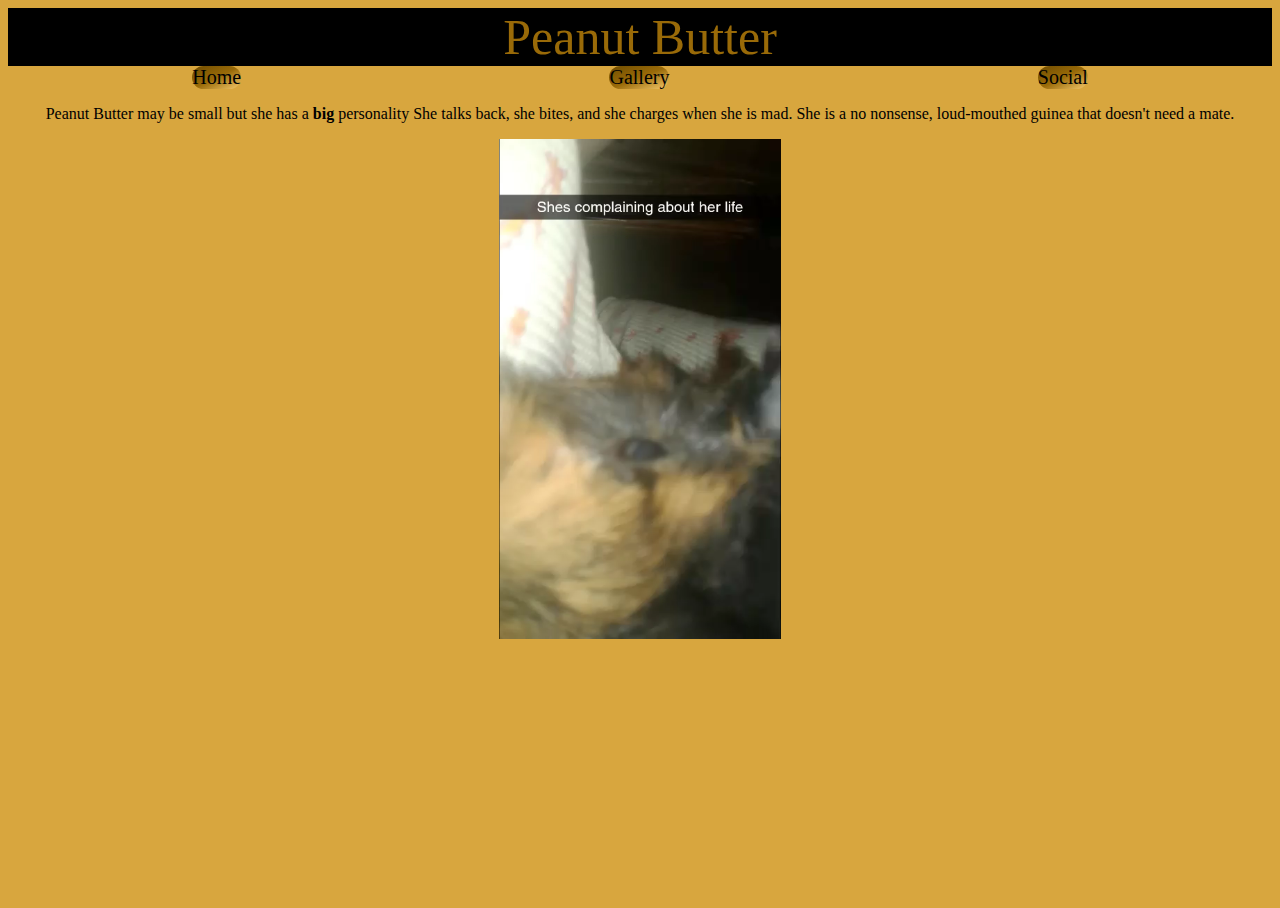
==== about.html @ 9ea69973 "FinishedAbout" ====
<!DOCTYPE html>
<html>
    <head>
        <title> </title>
         <link rel="stylesheet" href="css/style.css" type="text/css" />
        
    </head>
    <body>
           <div class="header">Peanut Butter</div>
        <div class=navbar>
      <a href="index.html">Home</a>
             <a href="Gallery.html">Gallery</a>
             <a href="Social.html">Social</a>
             </div>
             </div>
             <p>Peanut Butter may be small but she has a <strong>big</strong> personality
             She talks back, she bites, and she charges when she is 
             mad. She is a no nonsense, loud-mouthed guinea that doesn't need a mate.</p>
             <video width="500" height="500" autoplay loop>
       <source src="loud.mp4" type="video/mp4">
                 </video>
    </body>
</html>
---- css/style.css ----
html {
    height: 100%;
}

body {
    height: 100%;
    background-color:#D8A63E;
    text-align:center;
}
.navbar{
    display:flex;
    justify-content:space-around;
}
a {
    text-decoration: none;
    color:black;
      background-image: linear-gradient(to bottom right, #6F4C00, #996A08,#F5C96B );
    font-size:20px;
    border-radius:30px;
}

.main {
    height: 100%;
}
.social-image{
    width: 30px;
    margin: 15px;
}
.header{
    font-size:50px;
    background-color:black;
    color:#996A08;
}
.socialgal{
    display:flex;
    justify-content:space-around;
}
.subject{
    width:50%;
    padding-bottom:100px;
}
.images{
    width: 50%;
}
.setTwo{
    height:200px;
    width:200px;
}
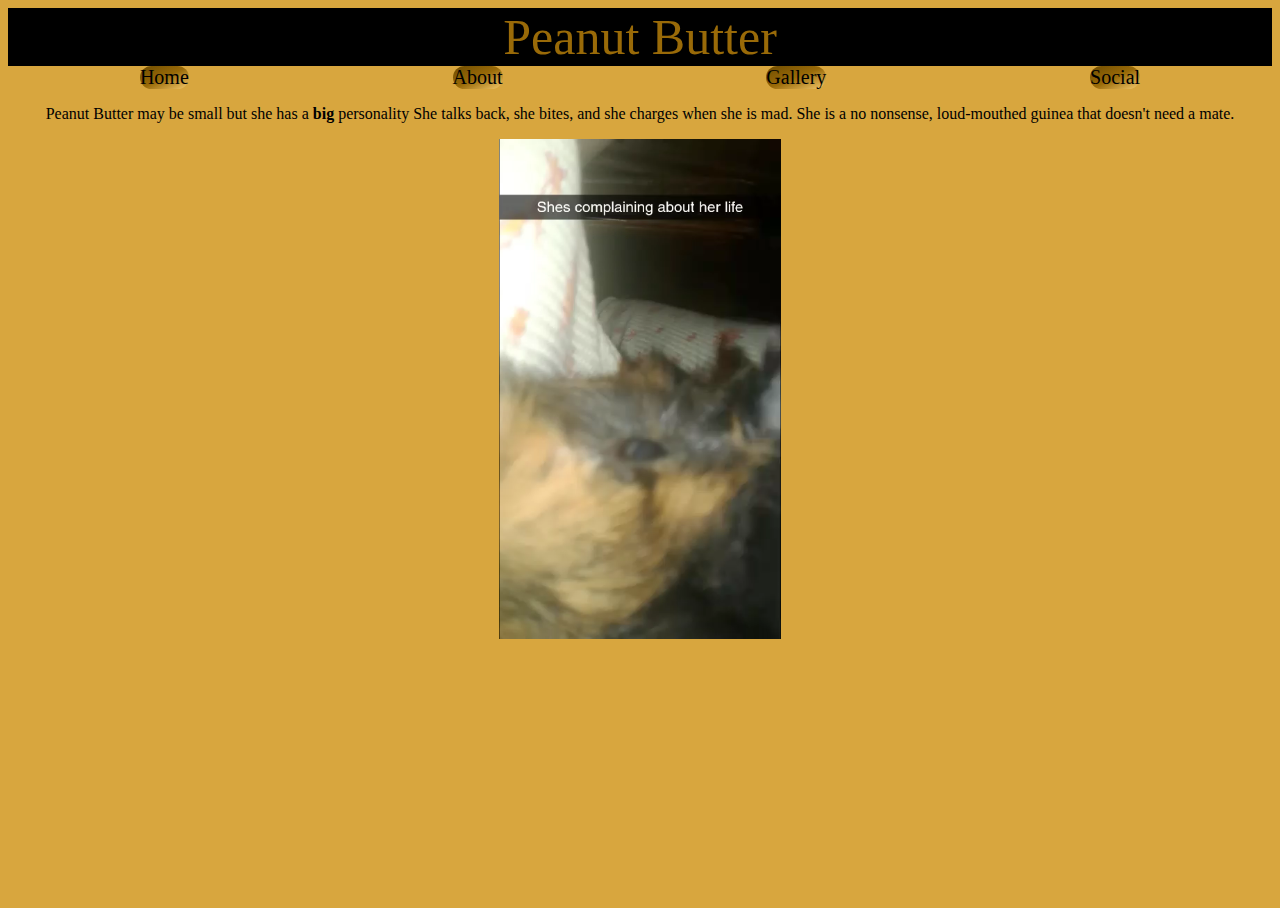
==== commit 6508a25e: "Revision1" ====
--- a/about.html
+++ b/about.html
@@ -8,7 +8,8 @@
     <body>
            <div class="header">Peanut Butter</div>
         <div class=navbar>
-      <a href="index.html">Home</a>
+            <a href="index.html">Home</a>
+             <a href="about.html">About</a>
              <a href="Gallery.html">Gallery</a>
              <a href="Social.html">Social</a>
              </div>
--- a/css/style.css
+++ b/css/style.css
@@ -45,4 +45,9 @@
 .setTwo{
     height:200px;
     width:200px;
+}
+.gallery{
+    height:200px;
+    border:gold ridge 5px;
+    
 }